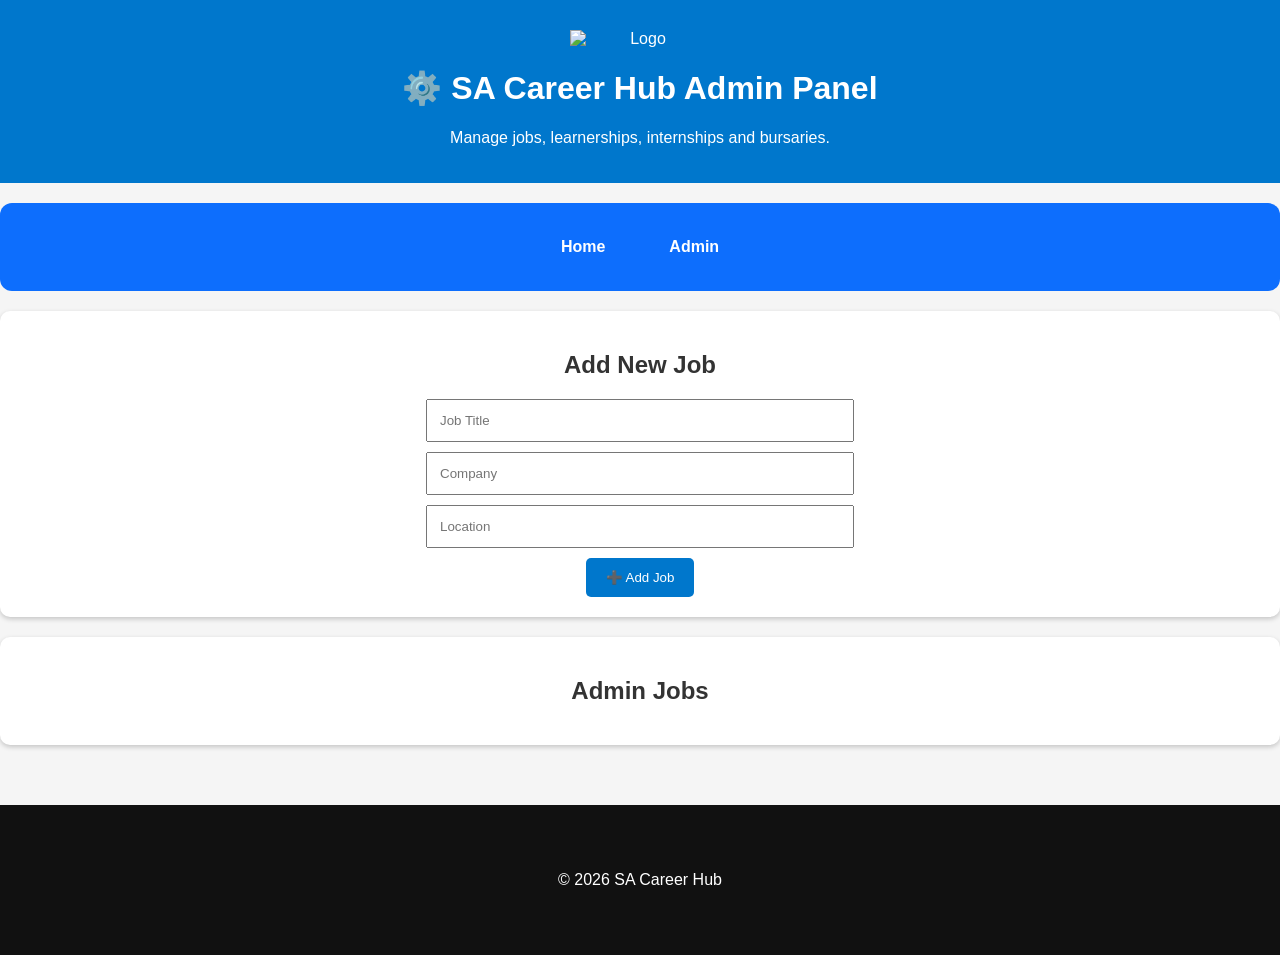
==== admin.html @ 89888271 "Create admin.html" ====
<!DOCTYPE html>
<html lang="en">
<head>
<meta charset="UTF-8">
<meta name="viewport" content="width=device-width, initial-scale=1.0">
<title>Admin Panel | SA Career Hub</title>
<link rel="stylesheet" href="style.css">
</head>

<body>

<header>
<img src="logo.png" class="logo" alt="Logo">

<h1>⚙️ SA Career Hub Admin Panel</h1>

<p>Manage jobs, learnerships, internships and bursaries.</p>

</header>

<nav>
<a href="index.html">Home</a>
<a href="admin.html">Admin</a>
</nav>

<section class="card">

<h2>Add New Job</h2>

<input
id="jobTitle"
type="text"
placeholder="Job Title">

<input
id="jobCompany"
type="text"
placeholder="Company">

<input
id="jobLocation"
type="text"
placeholder="Location">

<button onclick="addJob()">
➕ Add Job
</button>

</section>

<section class="card">

<h2>Admin Jobs</h2>

<ul id="adminJobsList"></ul>

</section>

<footer>

<p>© 2026 SA Career Hub</p>

</footer>

<script src="script.js"></script>

</body>
</html>
---- style.css ----
body {
  margin: 0;
  font-family: Arial, sans-serif;
  background: #f4f7fb;
  color: #333;
}

header {
  background: #0057b8;
  color: white;
  text-align: center;
  padding: 30px 20px;
}

nav {
  background: #003d82;
  display: flex;
  flex-wrap: wrap;
  justify-content: center;
  padding: 12px;
}

nav a {
  color: white;
  text-decoration: none;
  margin: 8px 15px;
  font-weight: bold;
}

.hero {
  text-align: center;
  padding: 40px 20px;
}

.hero input {
  width: 70%;
  max-width: 350px;
  padding: 12px;
  border: 1px solid #ccc;
  border-radius: 6px;
}

.hero button {
  padding: 12px 20px;
  margin-left: 8px;
  background: #0057b8;
  color: white;
  border: none;
  border-radius: 6px;
  cursor: pointer;
}

.features {
  display: grid;
  grid-template-columns: repeat(auto-fit, minmax(220px, 1fr));
  gap: 20px;
  padding: 30px;
}

.card {
  background: white;
  padding: 20px;
  border-radius: 10px;
  box-shadow: 0 2px 8px rgba(0,0,0,0.1);
  text-align: center;
}

.card h3 {
  color: #0057b8;
}

footer {
  background: #003d82;
  color: white;
  text-align: center;
  padding: 20px;
  margin-top: 30px;
}
body {
  margin: 0;
  font-family: Arial, sans-serif;
  background: #f5f5f5;
}

header {
  background: #0077cc;
  color: white;
  text-align: center;
  padding: 20px;
}

nav {
  background: #005fa3;
  padding: 10px;
  text-align: center;
}

nav a {
  color: white;
  text-decoration: none;
  margin: 10px;
  font-weight: bold;
}

main {
  padding: 20px;
}

.card {
  background: white;
  padding: 20px;
  margin-bottom: 20px;
  border-radius: 10px;
  box-shadow: 0 2px 5px rgba(0,0,0,0.2);
}

button {
  background: #0077cc;
  color: white;
  border: none;
  padding: 12px 20px;
  border-radius: 5px;
  cursor: pointer;
}

button:hover {
  background: #005fa3;
}

footer {
  background: #222;
  color: white;
  text-align: center;
  padding: 15px;
}
.job {
  background: #f9f9f9;
  padding: 15px;
  margin: 15px 0;
  border-radius: 8px;
  border-left: 5px solid #0077cc;
}

.job h3 {
  margin-top: 0;
  color: #0077cc;
}

.job button {
  margin-top: 10px;
}
.dark-mode {
    background-color: #121212;
    color: white;
}

.dark-mode .card {
    background-color: #1e1e1e;
    color: white;
}

.dark-mode input {
    background-color: #333;
    color: white;
    border: 1px solid #666;
}

.dark-mode button {
    background-color: #444;
    color: white;
}
.logo {
    width: 140px;
    height: auto;
    display: block;
    margin: 10px auto;
}
header img {
    width: 180px;
    max-width: 90%;
    height: auto;
}
.stats{
    display:flex;
    justify-content:center;
    flex-wrap:wrap;
    gap:20px;
    margin:40px 20px;
}

.stat-box{
    background:white;
    padding:20px;
    border-radius:10px;
    text-align:center;
    width:120px;
    box-shadow:0 2px 8px rgba(0,0,0,0.1);
}

.stat-box h2{
    color:#0077cc;
    margin:0;
}

.stat-box p{
    margin-top:10px;
}
.categories{
    display:flex;
    flex-wrap:wrap;
    gap:10px;
    justify-content:center;
    margin-top:15px;
}

.categories button{
    background:#0077cc;
    color:white;
    border:none;
    padding:10px 15px;
    border-radius:25px;
    cursor:pointer;
    font-size:15px;
}

.categories button:hover{
    background:#005fa3;
}
.career-tip{
    background:#ffffff;
    margin:20px;
    padding:20px;
    border-radius:15px;
    text-align:center;
    box-shadow:0 5px 15px rgba(0,0,0,.1);
}

body.dark-mode .career-tip{
    background:#222;
    color:white;
}

.career-tip button{
    margin-top:15px;
    padding:10px 20px;
    border:none;
    border-radius:8px;
    cursor:pointer;
  }
#jobList{
    margin-top:20px;
}

.job-item{
    background:white;
    padding:15px;
    margin:15px 0;
    border-radius:10px;
    box-shadow:0 2px 8px rgba(0,0,0,.1);
}

.dark-mode .job-item{
    background:#222;
    color:white;
}

input,select{
    width:90%;
    max-width:400px;
    display:block;
    margin:10px auto;
    padding:12px;
  }
.status{
    padding:6px 12px;
    border-radius:20px;
    color:white;
    font-weight:bold;
}

.pending{
    background:orange;
}

.interview{
    background:#0077cc;
}

.hired{
    background:green;
}

.rejected{
    background:red;
}
/* Your existing CSS */

.dashboard{

padding:40px 20px;

text-align:center;

}

.dashboard-grid{

display:grid;

grid-template-columns:repeat(auto-fit,minmax(180px,1fr));

gap:20px;

margin-top:25px;

}

.dashboard-card{

background:white;

padding:20px;

border-radius:12px;

box-shadow:0 2px 8px rgba(0,0,0,.15);

text-align:center;

}

.dark-mode .dashboard-card{

background:#222;

color:white;

}

.dashboard-card h3{

font-size:2rem;

margin-bottom:10px;

color:#0d6efd;

}

.dashboard-card p{

margin:0;

font-size:16px;

}
.stats{
padding:60px 20px;
text-align:center;
}

.stats-grid{
display:grid;
grid-template-columns:repeat(auto-fit,minmax(170px,1fr));
gap:20px;
margin-top:30px;
}

.stat-card{
background:#0b74c9;
color:white;
padding:25px;
border-radius:15px;
box-shadow:0 8px 20px rgba(0,0,0,.15);
transition:.3s;
}

.stat-card:hover{
transform:translateY(-6px);
}

.dark-mode .stat-card{
background:#333;
}

.stat-card h3{
font-size:2rem;
margin-bottom:10px;
}

.stat-card p{
font-size:1rem;
}
.featured-jobs{
padding:60px 20px;
text-align:center;
}

.featured-grid{
display:grid;
grid-template-columns:repeat(auto-fit,minmax(250px,1fr));
gap:20px;
margin-top:30px;
}

.featured-card{
background:white;
padding:25px;
border-radius:15px;
box-shadow:0 5px 15px rgba(0,0,0,.15);
transition:.3s;
}

.dark-mode .featured-card{
background:#222;
color:white;
}

.featured-card:hover{
transform:translateY(-8px);
}

.featured-card button{
margin-top:15px;
padding:10px 20px;
border:none;
border-radius:8px;
cursor:pointer;
font-size:16px;
}
.quick-actions{
padding:60px 20px;
text-align:center;
}

.quick-grid{
display:grid;
grid-template-columns:repeat(auto-fit,minmax(220px,1fr));
gap:20px;
margin-top:30px;
}

.quick-card{
display:block;
padding:25px;
background:#ffffff;
border-radius:15px;
text-decoration:none;
color:#222;
box-shadow:0 6px 15px rgba(0,0,0,.15);
transition:.3s;
}

.quick-card:hover{
transform:translateY(-6px);
}

.dark-mode .quick-card{
background:#222;
color:#fff;
}

.quick-card h3{
margin-bottom:10px;
}
.latest-opportunities{
padding:60px 20px;
}

.latest-opportunities h2{
text-align:center;
margin-bottom:30px;
}

.opportunity-list{
display:flex;
flex-direction:column;
gap:15px;
}

.opportunity-item{
display:flex;
align-items:center;
gap:15px;
background:#fff;
padding:18px;
border-radius:12px;
box-shadow:0 5px 12px rgba(0,0,0,.1);
}

.dark-mode .opportunity-item{
background:#222;
color:#fff;
}

.badge{
padding:6px 12px;
border-radius:20px;
font-size:12px;
font-weight:bold;
color:white;
min-width:110px;
text-align:center;
}

.job{
background:#007bff;
}

.learnership{
background:#28a745;
}

.internship{
background:#ff9800;
}

.bursary{
background:#9c27b0;
}
.deadline-section{
padding:60px 20px;
text-align:center;
}

.deadline-grid{
display:grid;
grid-template-columns:repeat(auto-fit,minmax(220px,1fr));
gap:20px;
margin-top:30px;
}

.deadline-card{
background:#fff;
padding:20px;
border-radius:12px;
box-shadow:0 5px 15px rgba(0,0,0,.1);
}

.dark-mode .deadline-card{
background:#222;
color:#fff;
}

.days{
color:#e53935;
font-weight:bold;
font-size:18px;
  
}
.trending-companies{
padding:60px 20px;
text-align:center;
}

.company-grid{
display:grid;
grid-template-columns:repeat(auto-fit,minmax(220px,1fr));
gap:20px;
margin-top:30px;
}

.company-card{
background:#fff;
padding:20px;
border-radius:12px;
box-shadow:0 5px 15px rgba(0,0,0,.1);
transition:.3s;
}

.company-card:hover{
transform:translateY(-6px);
}

.dark-mode .company-card{
background:#222;
color:#fff;
}

.company-card button{
margin-top:15px;
padding:10px 20px;
border:none;
border-radius:8px;
cursor:pointer;
}
.category-search{
padding:60px 20px;
text-align:center;
}

.category-grid{
display:grid;
grid-template-columns:repeat(auto-fit,minmax(180px,1fr));
gap:18px;
margin-top:30px;
}

.category-btn{
display:block;
padding:18px;
background:#0b74c9;
color:#fff;
text-decoration:none;
border-radius:12px;
font-weight:bold;
transition:.3s;
}

.category-btn:hover{
transform:translateY(-5px);
}

.dark-mode .category-btn{
background:#333;
  
}
footer{
background:#111;
color:#fff;
padding:50px 20px;
margin-top:60px;
}

.footer-grid{
display:grid;
grid-template-columns:repeat(auto-fit,minmax(220px,1fr));
gap:30px;
}

.footer-grid h3{
margin-bottom:12px;
}

.footer-grid a{
color:white;
text-decoration:none;
}

.footer-grid a:hover{
text-decoration:underline;
}

footer hr{
margin:30px 0;
border:1px solid rgba(255,255,255,.2);
}

.copyright{
text-align:center;
font-size:14px;
}
.welcome-banner{
margin:25px auto;
padding:20px;
max-width:700px;
background:#f5f8ff;
border-left:5px solid #0b74c9;
border-radius:12px;
}

.dark-mode .welcome-banner{
background:#1f1f1f;
border-left:5px solid #4da3ff;
}

.welcome-banner h3{
margin-bottom:10px;
}

.welcome-banner p{
line-height:1.6;
}
.job-search{
margin:25px 0;
}

.job-search input{
width:100%;
padding:12px;
border-radius:10px;
border:1px solid #ccc;
font-size:16px;
margin-bottom:15px;
box-sizing:border-box;
}

.job-filters{
display:flex;
gap:15px;
flex-wrap:wrap;
}

.job-filters select{
flex:1;
padding:12px;
border-radius:10px;
font-size:16px;
}

.dark-mode .job-search input,
.dark-mode .job-filters select{
background:#222;
color:white;
border:1px solid #555;
}
.saved-counter{

background:#e8f5e9;

padding:15px;

border-radius:10px;

margin:20px 0;

text-align:center;

font-weight:bold;

}

.dark-mode .saved-counter{

background:#2b2b2b;

color:white;

}
#clearSavedJobsBtn{

padding:12px 20px;

margin:15px 0 20px;

border:none;

border-radius:8px;

cursor:pointer;

font-weight:bold;

}

.dark-mode #clearSavedJobsBtn{

background:#333;

color:white;

}
.learnership-search{

margin:25px 0;

}

.learnership-search input{

width:100%;

padding:12px;

border-radius:10px;

border:1px solid #ccc;

margin-bottom:15px;

box-sizing:border-box;

}

.learnership-filters{

display:flex;

gap:15px;

flex-wrap:wrap;

}

.learnership-filters select{

flex:1;

padding:12px;

border-radius:10px;

}

.dark-mode .learnership-search input,
.dark-mode .learnership-filters select{

background:#222;

color:white;

border:1px solid #555;

}
#savedLearnershipsList{

list-style:none;

padding:0;

}

#savedLearnershipsList li{

display:flex;

justify-content:space-between;

align-items:center;

padding:12px;

margin-bottom:10px;

background:#f5f5f5;

border-radius:8px;

}

.dark-mode #savedLearnershipsList li{

background:#222;

color:white;

}

#savedLearnershipsList button{

padding:8px 12px;

border:none;

border-radius:6px;

cursor:pointer;

}
/* ==========================
   Professional Navigation
========================== */

nav{

display:flex;

justify-content:center;

align-items:center;

flex-wrap:wrap;

gap:12px;

background:#0d6efd;

padding:15px;

border-radius:12px;

margin:20px auto;

}

nav a{

color:white;

text-decoration:none;

padding:10px 16px;

border-radius:8px;

font-weight:bold;

transition:0.3s;

}

nav a:hover{

background:white;

color:#0d6efd;

}

.dark-mode nav{

background:#1b1b1b;

}

.dark-mode nav a:hover{

background:#444;

color:white;

}
/* ==========================
   Quick Access
========================== */

.quick-access{

padding:30px 20px;

}

.quick-access h2{

text-align:center;

margin-bottom:20px;

}

.quick-grid{

display:grid;

grid-template-columns:repeat(auto-fit,minmax(170px,1fr));

gap:20px;

}

.quick-card{

background:white;

padding:25px;

border-radius:12px;

text-align:center;

text-decoration:none;

color:inherit;

box-shadow:0 2px 8px rgba(0,0,0,.1);

transition:.3s;

}

.quick-card:hover{

transform:translateY(-4px);

}

.dark-mode .quick-card{

background:#222;

color:white;

}
/* ==========================
   Closing Soon Badge
========================== */
.closing-soon{

display:inline-block;

margin:10px 0;

padding:8px 14px;

background:#e53935;

color:white;

font-size:14px;

font-weight:bold;

border-radius:25px;

box-shadow:0 3px 8px rgba(0,0,0,.2);

animation:pulse 2s infinite;

}

@keyframes pulse{

0%{

transform:scale(1);

}

50%{

transform:scale(1.05);

}

100%{

transform:scale(1);

}

}
/* ===============================
   DARK MODE - FINAL FIX
   =============================== */

body.dark-mode {
    background-color: #121212 !important;
    color: #ffffff !important;
}

body.dark-mode main,
body.dark-mode section {
    background-color: #121212;
    color: #ffffff;
}

body.dark-mode .card,
body.dark-mode .stat-box,
body.dark-mode .featured-card,
body.dark-mode .quick-card,
body.dark-mode .company-card,
body.dark-mode .deadline-card,
body.dark-mode .dashboard-card,
body.dark-mode .opportunity-item,
body.dark-mode .welcome-banner,
body.dark-mode .career-tip {
    background-color: #222222 !important;
    color: #ffffff !important;
}

body.dark-mode h1,
body.dark-mode h2,
body.dark-mode h3,
body.dark-mode h4,
body.dark-mode p {
    color: #ffffff;
}

body.dark-mode input,
body.dark-mode select,
body.dark-mode textarea {
    background-color: #333333 !important;
    color: #ffffff !important;
    border-color: #666666 !important;
}

body.dark-mode nav {
    background-color: #1b1b1b !important;
}

body.dark-mode footer {
    background-color: #0d0d0d !important;
    color: #ffffff !important;
}
/* ===============================
   SA CAREER HUB DARK MODE FIX
   =============================== */

body.dark-mode {
    background: #121212 !important;
    color: #ffffff !important;
}

body.dark-mode main,
body.dark-mode section,
body.dark-mode .hero,
body.dark-mode .features,
body.dark-mode .stats,
body.dark-mode .dashboard,
body.dark-mode .featured-jobs,
body.dark-mode .quick-actions,
body.dark-mode .latest-opportunities,
body.dark-mode .deadline-section,
body.dark-mode .trending-companies,
body.dark-mode .category-search,
body.dark-mode .quick-access {
    background: #121212 !important;
    color: #ffffff !important;
}

body.dark-mode .card,
body.dark-mode .stat-box,
body.dark-mode .stat-card,
body.dark-mode .dashboard-card,
body.dark-mode .featured-card,
body.dark-mode .quick-card,
body.dark-mode .opportunity-item,
body.dark-mode .deadline-card,
body.dark-mode .company-card,
body.dark-mode .welcome-banner {
    background: #222222 !important;
    color: #ffffff !important;
}

body.dark-mode h1,
body.dark-mode h2,
body.dark-mode h3,
body.dark-mode h4,
body.dark-mode p,
body.dark-mode li {
    color: #ffffff !important;
}

body.dark-mode input,
body.dark-mode select,
body.dark-mode textarea {
    background: #333333 !important;
    color: #ffffff !important;
    border-color: #666666 !important;
}

body.dark-mode nav {
    background: #1b1b1b !important;
}

body.dark-mode footer {
    background: #0d0d0d !important;
    color: #ffffff !important;
}
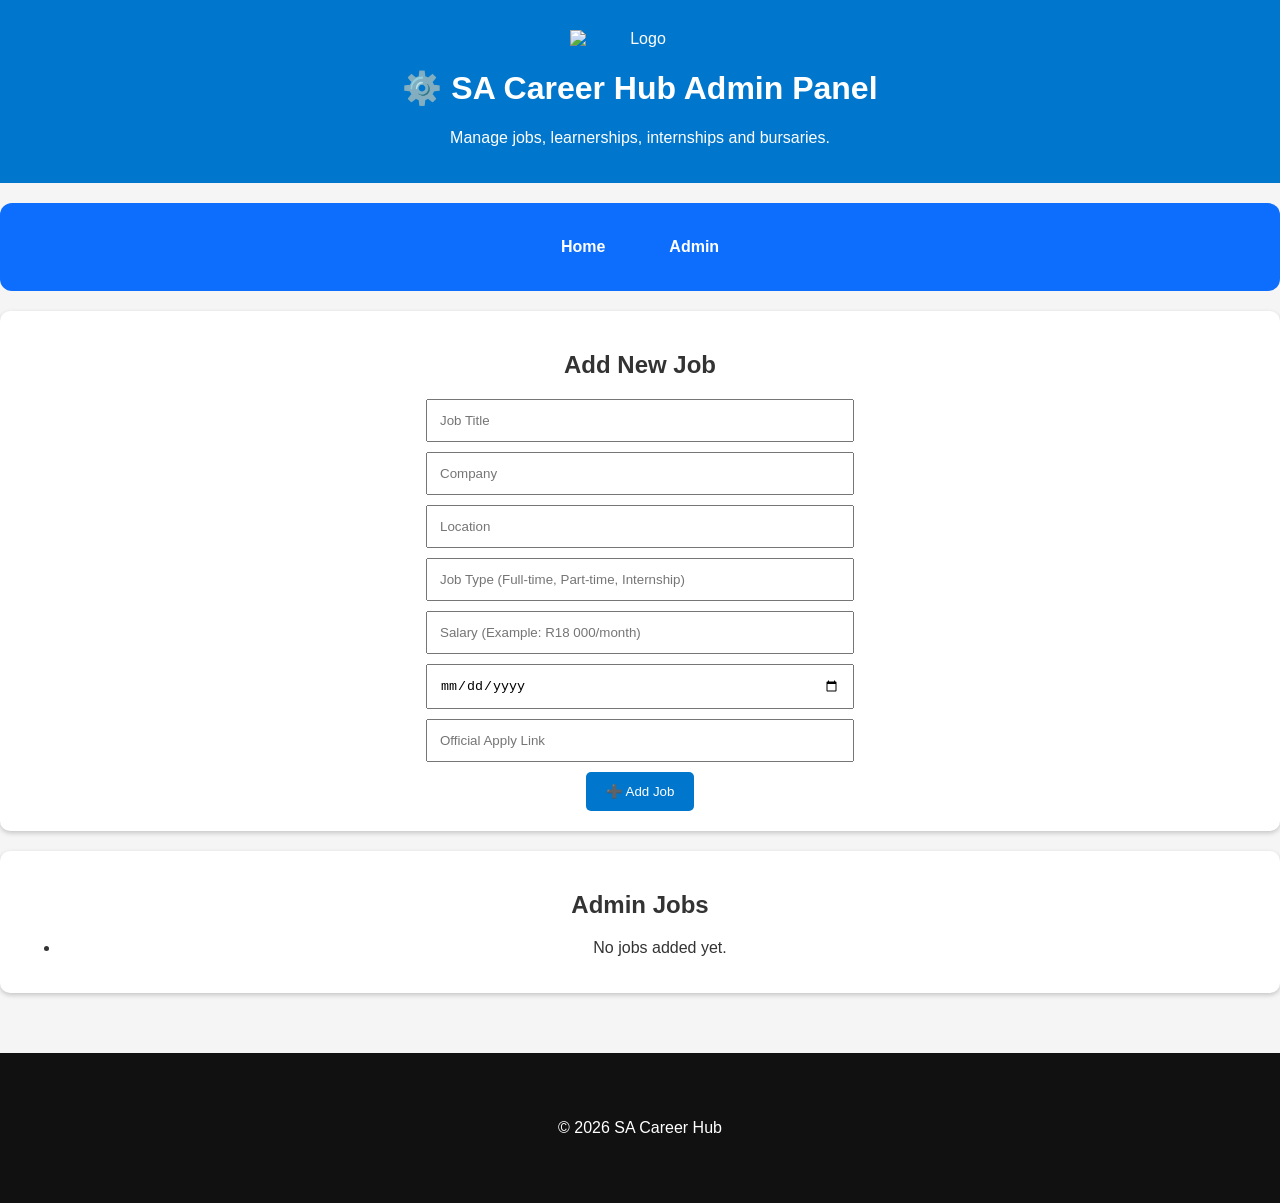
==== commit f5b3035e: "Update admin.html" ====
--- a/admin.html
+++ b/admin.html
@@ -42,6 +42,25 @@
 type="text"
 placeholder="Location">
 
+  <input
+id="jobType"
+type="text"
+placeholder="Job Type (Full-time, Part-time, Internship)">
+
+<input
+id="jobSalary"
+type="text"
+placeholder="Salary (Example: R18 000/month)">
+
+<input
+id="jobClosingDate"
+type="date">
+
+<input
+id="jobApplyLink"
+type="url"
+placeholder="Official Apply Link">
+
 <button onclick="addJob()">
 ➕ Add Job
 </button>
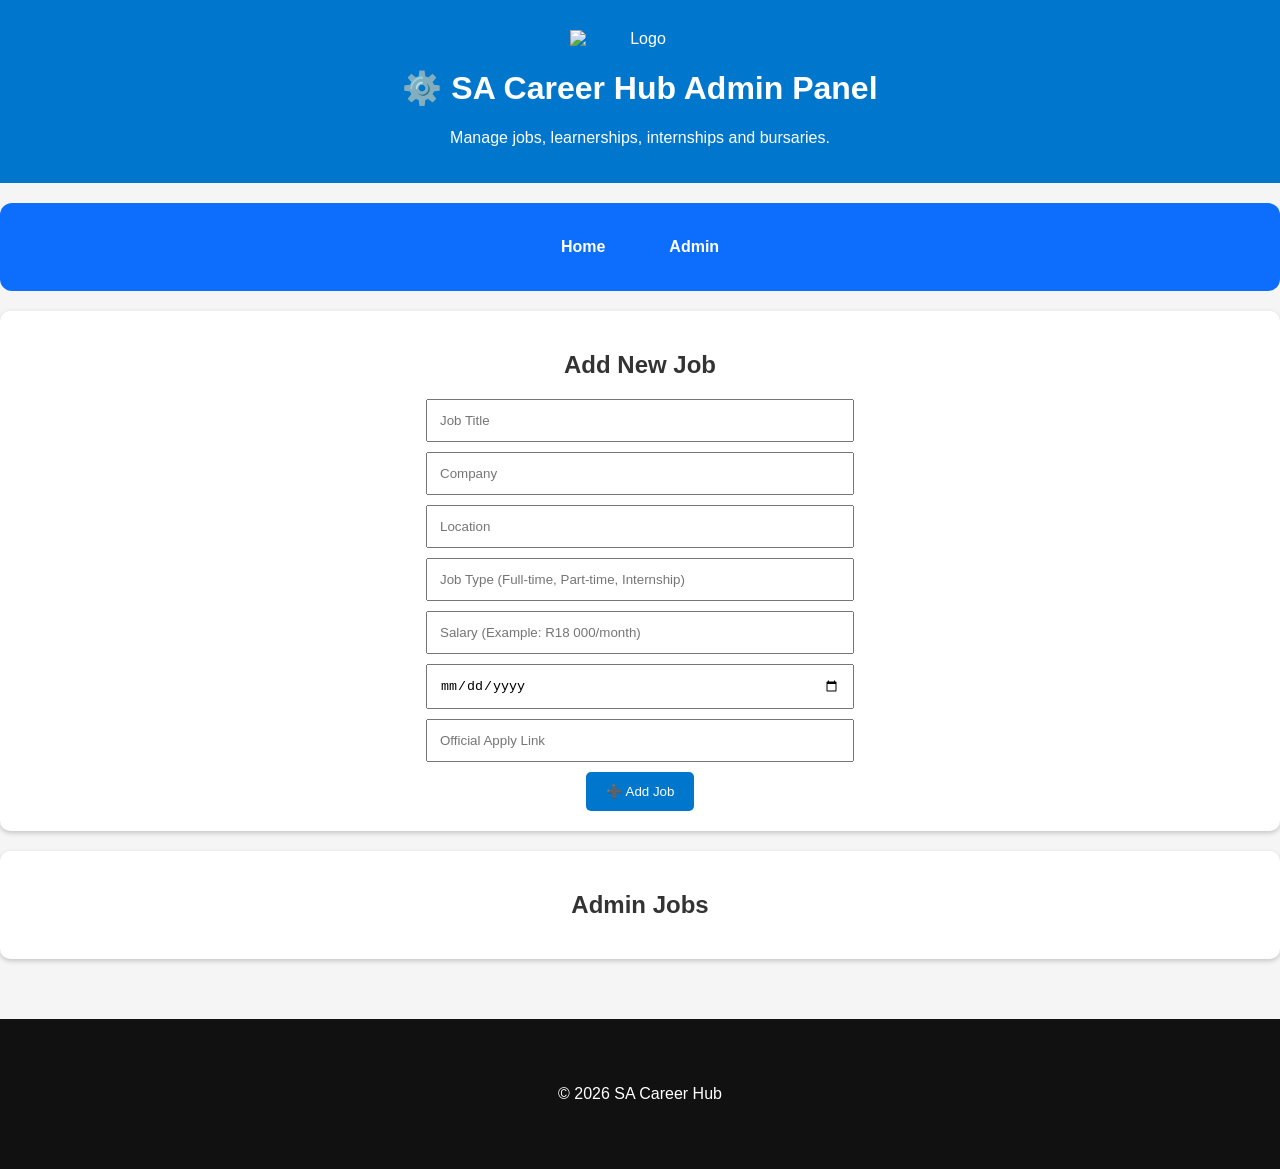
==== commit cf1da34a: "Update admin.html" ====
--- a/admin.html
+++ b/admin.html
@@ -7,7 +7,11 @@
 <link rel="stylesheet" href="style.css">
 </head>
 
-<body>
+<body onload="
+if (localStorage.getItem('theme') === 'dark') {
+    document.body.classList.add('dark-mode');
+}
+">
 
 <header>
 <img src="logo.png" class="logo" alt="Logo">
